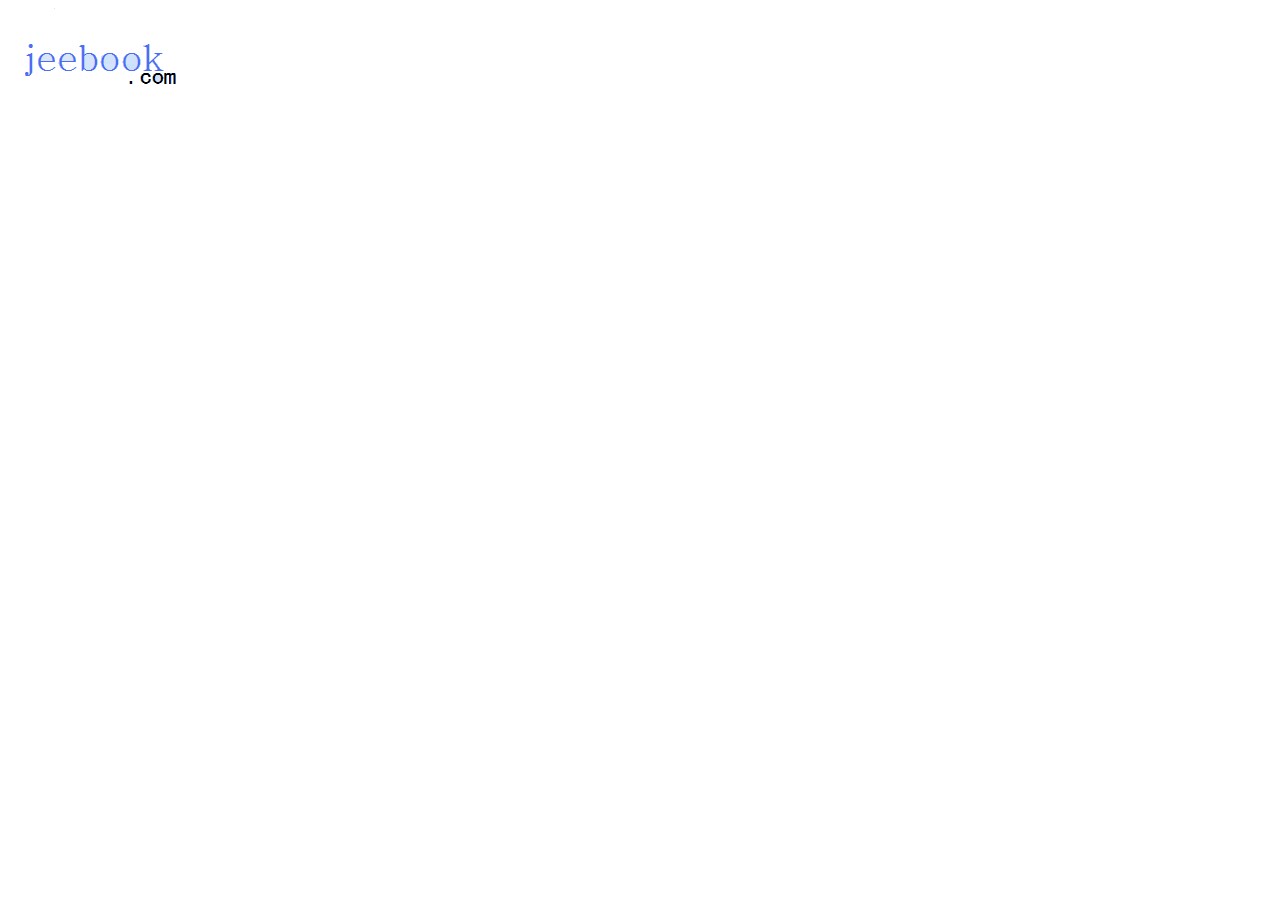
==== index.html @ d6b6ed9d "生成Release版js，并修改首页" ====
<!DOCTYPE html PUBLIC "-//W3C//DTD XHTML 1.0 Transitional//EN" "http://www.w3.org/TR/xhtml1/DTD/xhtml1-transitional.dtd">
<html xmlns="http://www.w3.org/1999/xhtml">
<head profile="http://www.w3.org/2005/10/profile">
	<title>jeebook store</title>
	<!-- Ext Js -->
	<link rel="stylesheet" type="text/css" href="../extjs/resources/css/ext-all.css" />
	<link rel="stylesheet" type="text/css" href="css/file-upload.css"/>
	
	<script type="text/javascript" src="../extjs/adapter/ext/ext-base.js"></script>
 	<script type="text/javascript" src="../extjs/ext-all.js"></script>
	<script language="javascript" src="Store.js"></script>
</head>
<body>
  <table cellSpacing="0" cellPadding="0" width="100%" height="100%">
    <tr>
      <td>
		<table cellSpacing="0" cellPadding="0" >
			<tr>
				<td rowspan="3"><img src="images/logo.png" /></td>
				<td style="height:22px"/>
			</tr>
			<tr>
				<td><div id="loginbox"/></td>
			</tr>
			<tr>
				<td><div id="msgbox"/></td>
			</tr>
		</table>
      </td>
    </tr>
    <tr>
      <td>
        <table cellSpacing="0" style="height:auto;width:100%">
          <tr style="height:100%">
            <td>
                <div id="view"/>
            </td>
            <td style="width:120px"/>
<script type="text/javascript"><!--
google_ad_client = "pub-7330597899926046";
/* 120x240, Store 08-12-2 */
google_ad_slot = "6145245502";
google_ad_width = 120;
google_ad_height = 240;
//-->
</script>
<script type="text/javascript"
src="http://pagead2.googlesyndication.com/pagead/show_ads.js">
</script>

<script type="text/javascript"><!--
google_ad_client = "pub-7330597899926046";
/* 120x90, store 08-12-2 */
google_ad_slot = "4230725316";
google_ad_width = 120;
google_ad_height = 90;
//-->
</script>
<script type="text/javascript"
src="http://pagead2.googlesyndication.com/pagead/show_ads.js">
</script>
          </tr>
        </table>
      </td>
    </tr>
    <tr style="height:30px">
      <td />
    </tr>
  </table>
<script type="text/javascript">
var gaJsHost = (("https:" == document.location.protocol) ? "https://ssl." : "http://www.");
document.write(unescape("%3Cscript src='" + gaJsHost + "google-analytics.com/ga.js' type='text/javascript'%3E%3C/script%3E"));
</script>
<script type="text/javascript">
try {
var pageTracker = _gat._getTracker("UA-3681599-7");
pageTracker._trackPageview();
} catch(err) {}</script>
      
</body>
</html>
---- css/file-upload.css ----
/*
 * Ext JS Library 2.2
 * Copyright(c) 2006-2008, Ext JS, LLC.
 * licensing@extjs.com
 * 
 * http://extjs.com/license
 */

/*
 * FileUploadField component styles
 */
.x-form-file-wrap {
    position: relative;
    height: 22px;
}
.x-form-file-wrap .x-form-file {
	position: absolute;
	right: 0;
	-moz-opacity: 0;
	filter:alpha(opacity: 0);
	opacity: 0;
	z-index: 2;
    height: 22px;
}
.x-form-file-wrap .x-form-file-btn {
	position: absolute;
	right: 0;
	z-index: 1;
}
.x-form-file-wrap .x-form-file-text {
    position: absolute;
    left: 0;
    z-index: 3;
    color: #777;
}
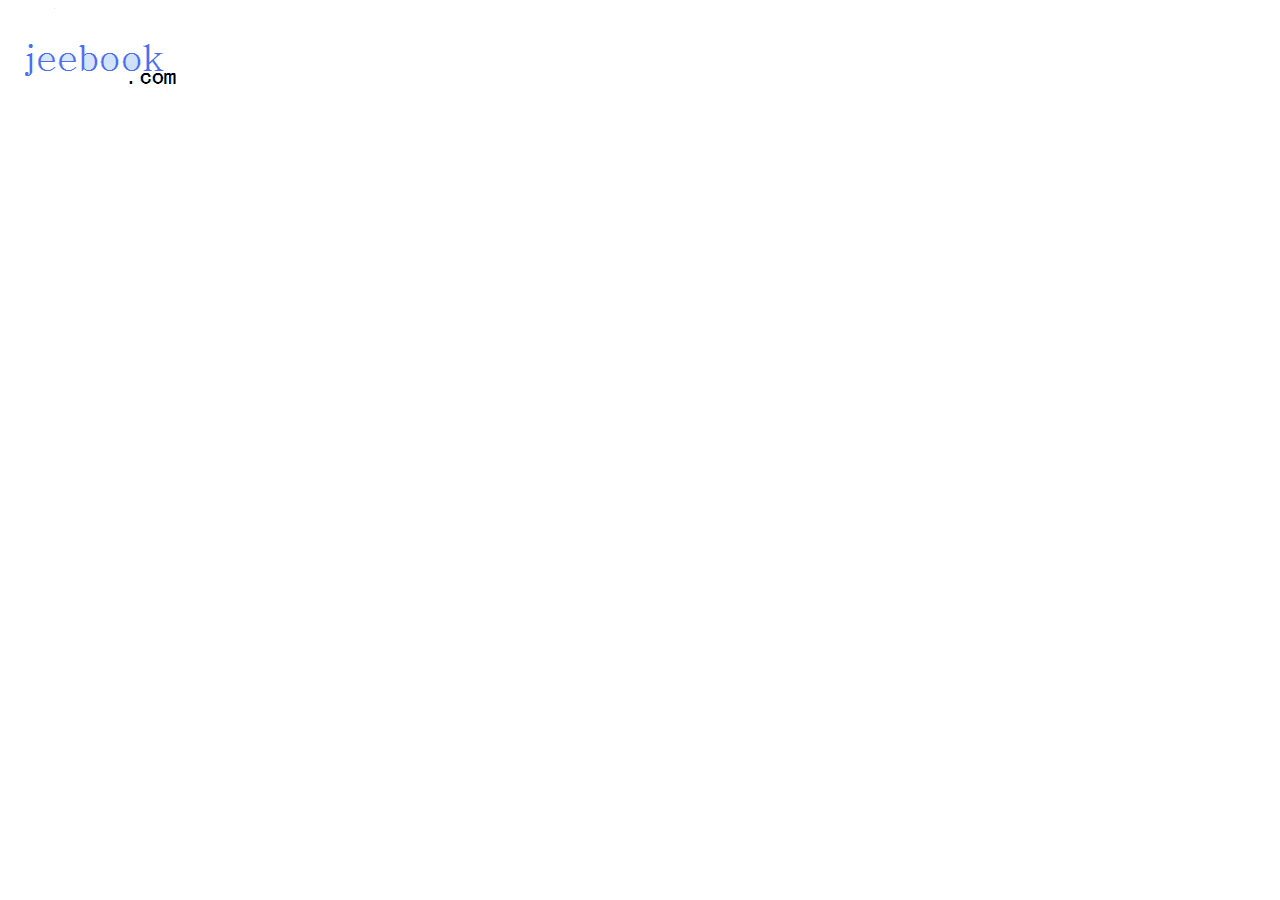
==== commit 75c695cf: "合并导航条和状态条" ====
--- a/index.html
+++ b/index.html
@@ -4,7 +4,7 @@
 	<title>jeebook store</title>
 	<!-- Ext Js -->
 	<link rel="stylesheet" type="text/css" href="../extjs/resources/css/ext-all.css" />
-	<link rel="stylesheet" type="text/css" href="css/file-upload.css"/>
+	<link rel="stylesheet" type="text/css" href="css/Store.css"/>
 	
 	<script type="text/javascript" src="../extjs/adapter/ext/ext-base.js"></script>
  	<script type="text/javascript" src="../extjs/ext-all.js"></script>
@@ -23,7 +23,7 @@
 				<td><div id="loginbox"/></td>
 			</tr>
 			<tr>
-				<td><div id="msgbox"/></td>
+				<td/>
 			</tr>
 		</table>
       </td>
--- a/css/Store.css
+++ b/css/Store.css
@@ -0,0 +1,49 @@
+/*
+ * Jeebook store 1.0
+ * Copyright(c) 2008, Jeebook.com
+ * snaill@jeebook.com
+ * 
+ * http://www.jeebook.com
+ */
+ 
+/*
+ * FileUploadField component styles
+ */
+.x-form-file-wrap {
+    position: relative;
+    height: 22px;
+}
+.x-form-file-wrap .x-form-file {
+	position: absolute;
+	right: 0;
+	-moz-opacity: 0;
+	filter:alpha(opacity: 0);
+	opacity: 0;
+	z-index: 2;
+    height: 22px;
+}
+.x-form-file-wrap .x-form-file-btn {
+	position: absolute;
+	right: 0;
+	z-index: 1;
+}
+.x-form-file-wrap .x-form-file-text {
+    position: absolute;
+    left: 0;
+    z-index: 3;
+    color: #777;
+}
+
+/*
+ * Statusbar component styles
+ */
+.x-statusbar .x-status-error {
+    color: #C33;
+    cursor: pointer;
+    padding-left: 25px;
+    background: transparent url(../../extjs/resources/images/default/form/exclamation.gif) no-repeat 3px 3px;
+}
+.x-statusbar .x-status-success {
+    padding-left: 25px;
+    background: transparent url(../images/accept.png) no-repeat 3px 3px;
+}
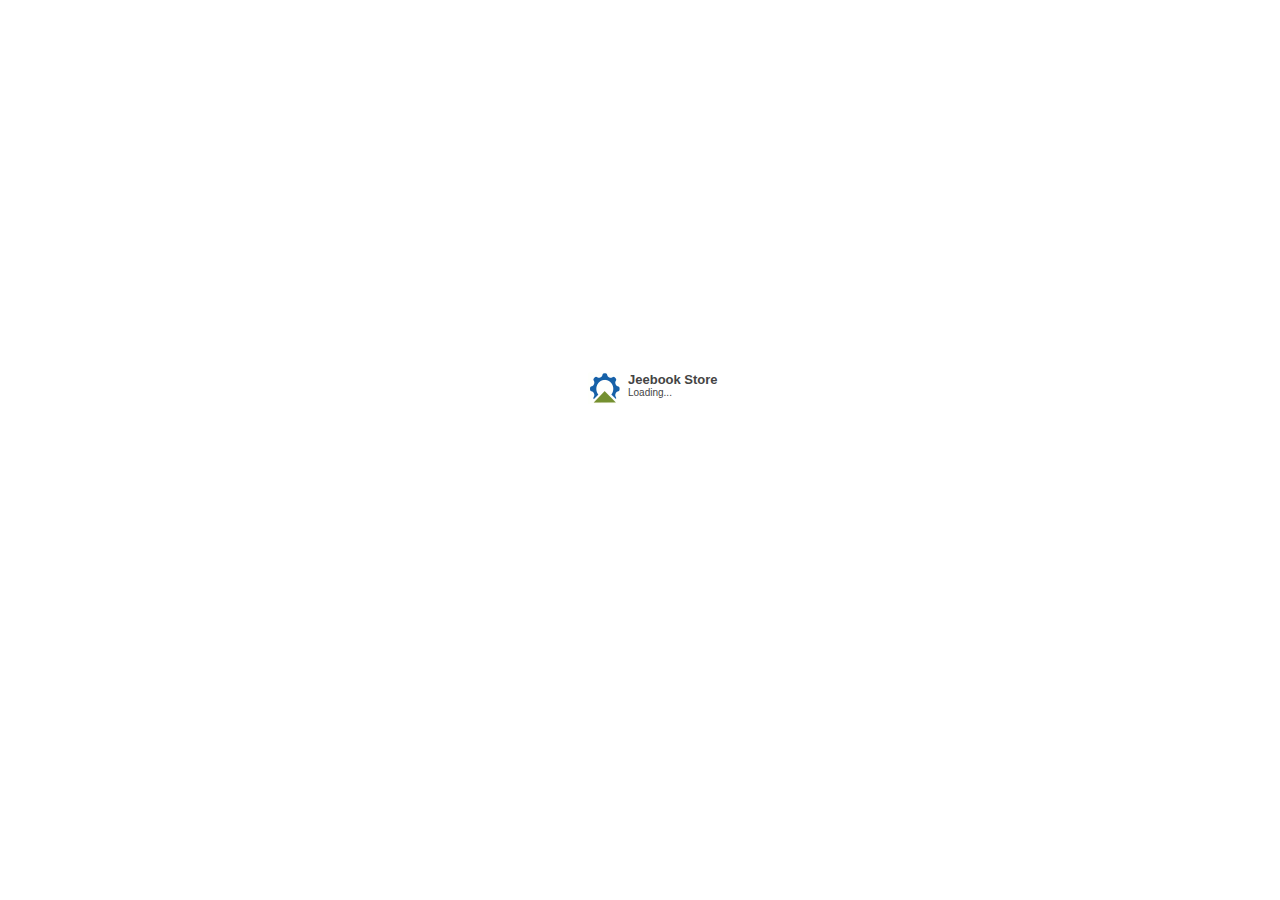
==== commit ccbb899d: "添加页面载入等待画面" ====
--- a/index.html
+++ b/index.html
@@ -11,7 +11,16 @@
 	<script language="javascript" src="Store.js"></script>
 </head>
 <body>
+<div id="loading-mask" style=""></div>
+<div id="loading">
+    <div class="loading-indicator"><img src="images/loading.gif" width="32" height="32" style="margin-right:8px;float:left;vertical-align:top;"/>Jeebook Store<br /><span id="loading-msg">Loading...</span></div>
+
+</div>
+<div id='viewPort'>
   <table cellSpacing="0" cellPadding="0" width="100%" height="100%">
+  	<tr>
+		<td><div id="navbar"/></td>
+	</tr>
     <tr>
       <td>
 		<table cellSpacing="0" cellPadding="0" >
@@ -67,6 +76,7 @@
       <td />
     </tr>
   </table>
+</div>  
 <script type="text/javascript">
 var gaJsHost = (("https:" == document.location.protocol) ? "https://ssl." : "http://www.");
 document.write(unescape("%3Cscript src='" + gaJsHost + "google-analytics.com/ga.js' type='text/javascript'%3E%3C/script%3E"));
--- a/css/Store.css
+++ b/css/Store.css
@@ -6,6 +6,41 @@
  * http://www.jeebook.com
  */
  
+/*
+ * loadMask component styles
+ */ 
+#loading-mask{
+	position:absolute;
+	left:0;
+	top:0;
+	width:100%;
+	height:100%;
+	z-index:20000;
+	background-color:white;
+}
+#loading{
+	position:absolute;
+	left:45%;
+	top:40%;
+	padding:2px;
+	z-index:20001;
+	height:auto;
+}
+#loading a {
+	color:#225588;
+}
+#loading .loading-indicator{
+	background:white;
+	color:#444;
+	font:bold 13px tahoma,arial,helvetica;
+	padding:10px;
+	margin:0;
+	height:auto;
+}
+#loading-msg {
+	font: normal 10px arial,tahoma,sans-serif;
+}
+
 /*
  * FileUploadField component styles
  */
